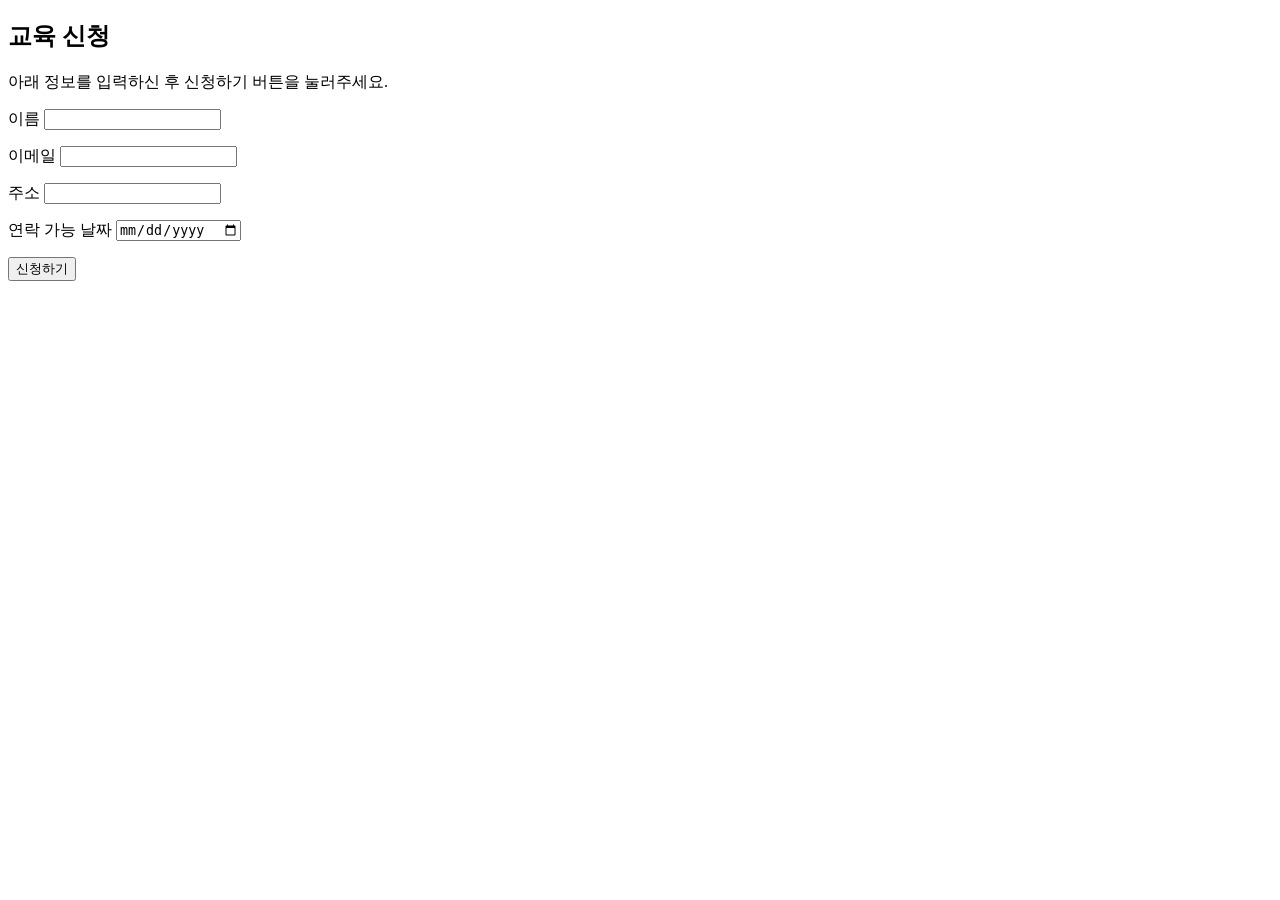
==== web/register/index.html @ c4327850 "feat: 신청 폼 구현 스타일 파일 분리 - components.css: 재활용할 가능성이 있는 컴포넌트 스타일 분리 - register.css: 신청폼 한에서만 사용된다고 판단" ====
<!DOCTYPE html>
<html lang="ko">
<head>
  <meta charset="UTF-8">
  <meta name="viewport" content="width=device-width, initial-scale=1.0">
  <!-- CSS: 공통 → 컴포넌트 → 페이지 순서로 로드한다. (뒤에 오는 파일이 앞의 규칙을 덮어쓴다) -->
  <link rel="stylesheet" href="/css/style.css">
  <link rel="stylesheet" href="/css/components.css">
  <link rel="stylesheet" href="/css/register.css">

  <!-- 메인 폰트 -->
  <link rel="preconnect" href="https://fonts.googleapis.com">
  <link rel="preconnect" href="https://fonts.gstatic.com" crossorigin>
  <link href="https://fonts.googleapis.com/css2?family=Nanum+Gothic&family=Nanum+Gothic+Coding&family=Noto+Sans+KR:wght@100..900&display=swap" rel="stylesheet">
  
  <!-- JS -->
  <script src="/js/register.js" defer></script>
  <title>교육 신청 페이지</title>
</head>
<body>
  <main class="page">
    <section class="card">
      <h1 class="card__title">교육 신청</h1>
      <p class="card__description">아래 정보를 입력하신 후 신청하기 버튼을 눌러주세요.</p>

      <form id="enrollment-form" class="form" novalidate>
        <div id="form-message" class="form__message" role="alert" hidden></div>

        <div class="form__grid">
          <div class="field">
            <label class="field__label" for="name">이름</label>
            <input class="field__input" type="text" id="name" name="name"
                   maxlength="16" autocomplete="name" required>
            <p class="field__error" data-error-for="name"></p>
          </div>

          <div class="field">
            <label class="field__label" for="email">이메일</label>
            <input class="field__input" type="email" id="email" name="email"
                   maxlength="254" autocomplete="email" inputmode="email" required>
            <p class="field__error" data-error-for="email"></p>
          </div>

          <div class="field field--full">
            <label class="field__label" for="address">주소</label>
            <input class="field__input" type="text" id="address" name="address"
                   maxlength="256" autocomplete="street-address" required>
            <p class="field__error" data-error-for="address"></p>
          </div>

          <div class="field">
            <label class="field__label" for="availableConnectionDate">연락 가능 날짜</label>
            <input class="field__input" type="date" id="availableConnectionDate"
                   name="availableConnectionDate" required>
            <p class="field__error" data-error-for="availableConnectionDate"></p>
          </div>
        </div>

        <button id="submit-button" class="button button--primary form__submit" type="submit">신청하기</button>
      </form>
    </section>
  </main>
</body>
</html>
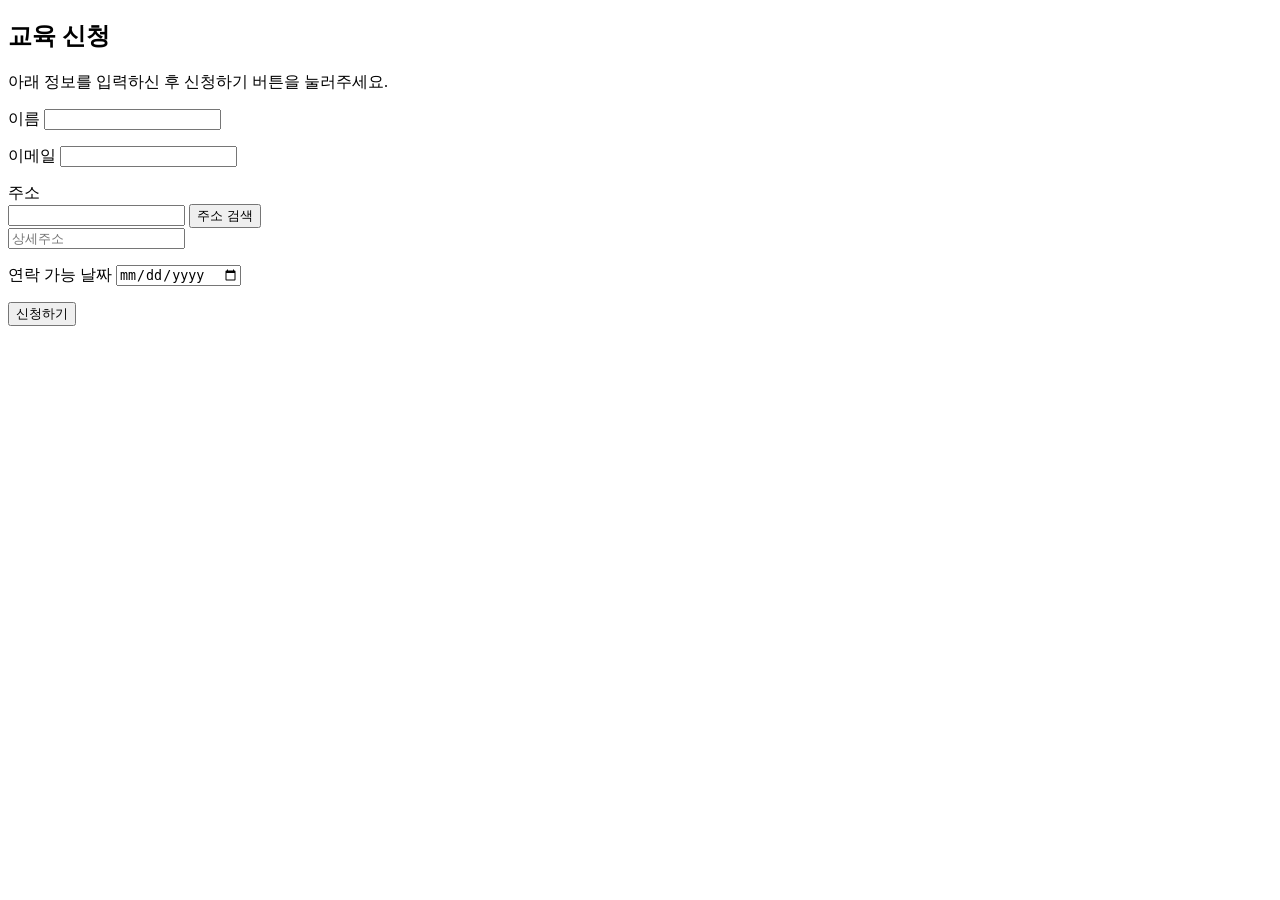
==== commit 52981fb2: "feat: 주소 검색 버튼 추가 다음카카오 우편번호 서비스 활용 세부 주소 입력 기능 추가" ====
--- a/web/register/index.html
+++ b/web/register/index.html
@@ -15,6 +15,7 @@
   
   <!-- JS -->
   <script src="/js/register.js" defer></script>
+  <script src="//t1.kakaocdn.net/mapjsapi/bundle/postcode/prod/postcode.v2.js"></script>
   <title>교육 신청 페이지</title>
 </head>
 <body>
@@ -43,8 +44,14 @@
 
           <div class="field field--full">
             <label class="field__label" for="address">주소</label>
-            <input class="field__input" type="text" id="address" name="address"
-                   maxlength="256" autocomplete="street-address" required>
+            <div class="field__row">
+              <input class="field__input" type="text" id="address" name="address"
+                     maxlength="128" autocomplete="street-address" required>
+              <!-- type="button": 폼 제출(submit)이 일어나지 않게 한다. -->
+              <button id="address-search-button" class="button button--secondary button--compact address-search-button"
+                      type="button">주소 검색</button>
+            </div>
+            <input class="field__input address-detail-input" type="text" id="addressDetail" maxlength="128" placeholder="상세주소" required>
             <p class="field__error" data-error-for="address"></p>
           </div>
 
